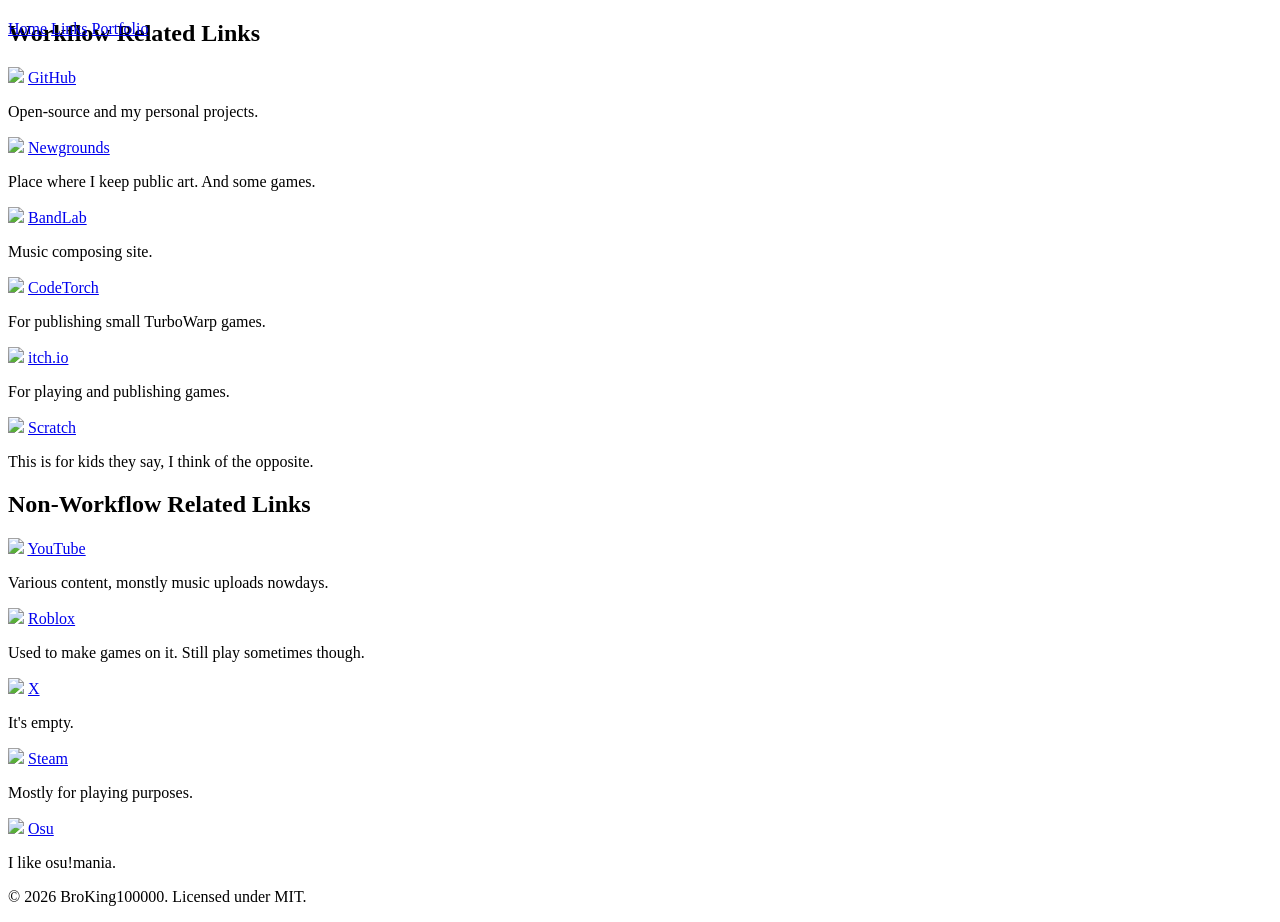
==== links/index.html @ becb37bd "git commit" ====
<!DOCTYPE html>

<html lang="en">

<head>

    <title>Who Is BroKing - Links</title>

    <meta charset="UTF-8">
    <meta name="viewport" content="width=device-width, initial-scale=1.0">

    <link rel="icon" href="/assets/logo.png">
    <link rel="stylesheet" href="/style.css">

    <script src="script.js"></script>
</head>

<body>
    
    <div id="navigation_bar" class="NavigationBar"></div>
    
    <script src="/nav.js"></script>

    <div id="links"></div>

    <p>&copy; 2026 BroKing100000. Licensed under MIT.</p>
</body>

</html>
---- style.css ----
.NavigationBar {

    position: fixed;
}
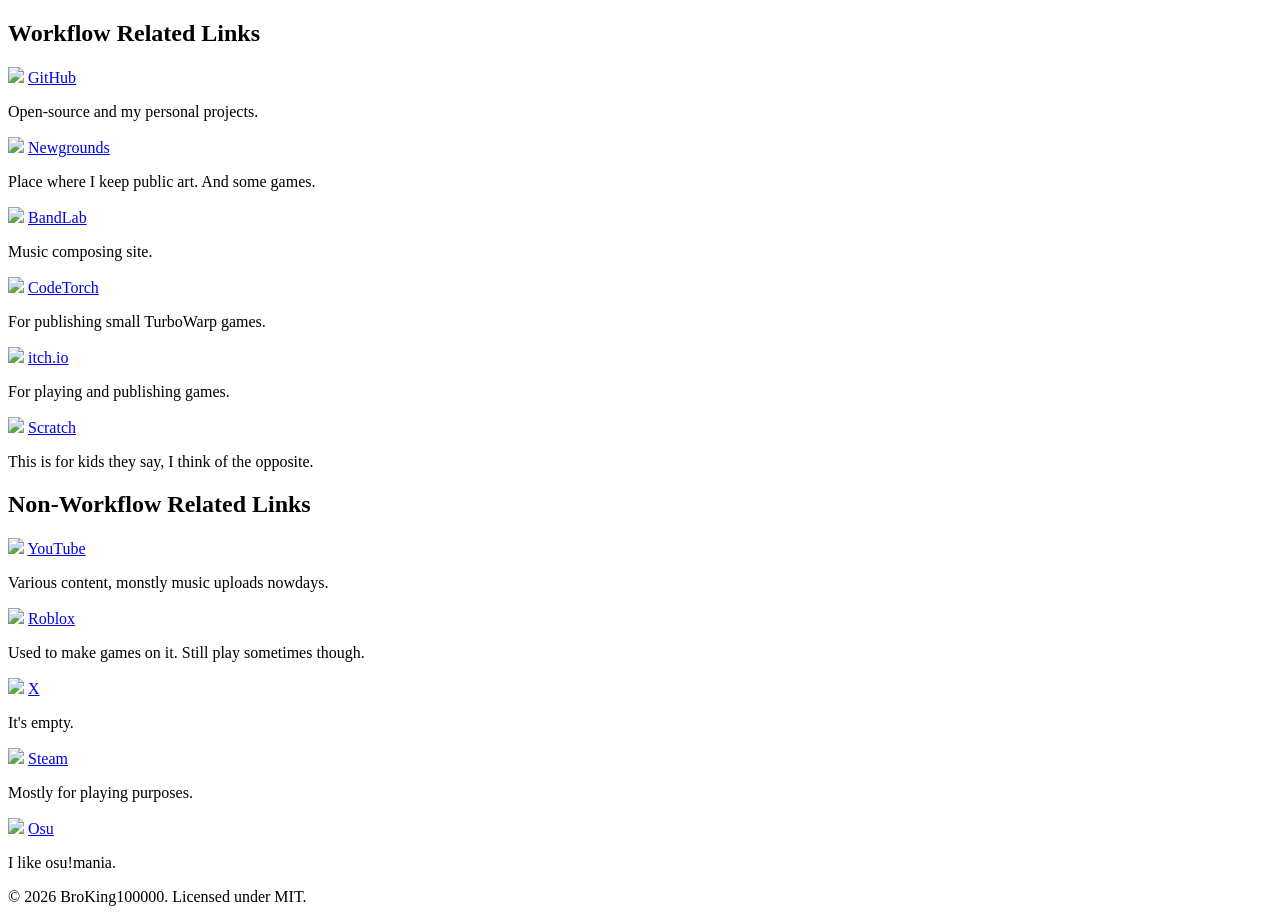
==== commit 27052947: "Attempt 1 to solve path mystery, fixing 404 bugs." ====
--- a/links/index.html
+++ b/links/index.html
@@ -9,8 +9,8 @@
     <meta charset="UTF-8">
     <meta name="viewport" content="width=device-width, initial-scale=1.0">
 
-    <link rel="icon" href="/assets/logo.png">
-    <link rel="stylesheet" href="/style.css">
+    <link rel="icon" href="/Who-Is-BroKing/assets/logo.svg">
+    <link rel="stylesheet" href="/Who-Is-BroKing/style.css">
 
     <script src="script.js"></script>
 </head>
@@ -19,7 +19,7 @@
     
     <div id="navigation_bar" class="NavigationBar"></div>
     
-    <script src="/nav.js"></script>
+    <script src="/Who-Is-BroKing/nav.js"></script>
 
     <div id="links"></div>
 
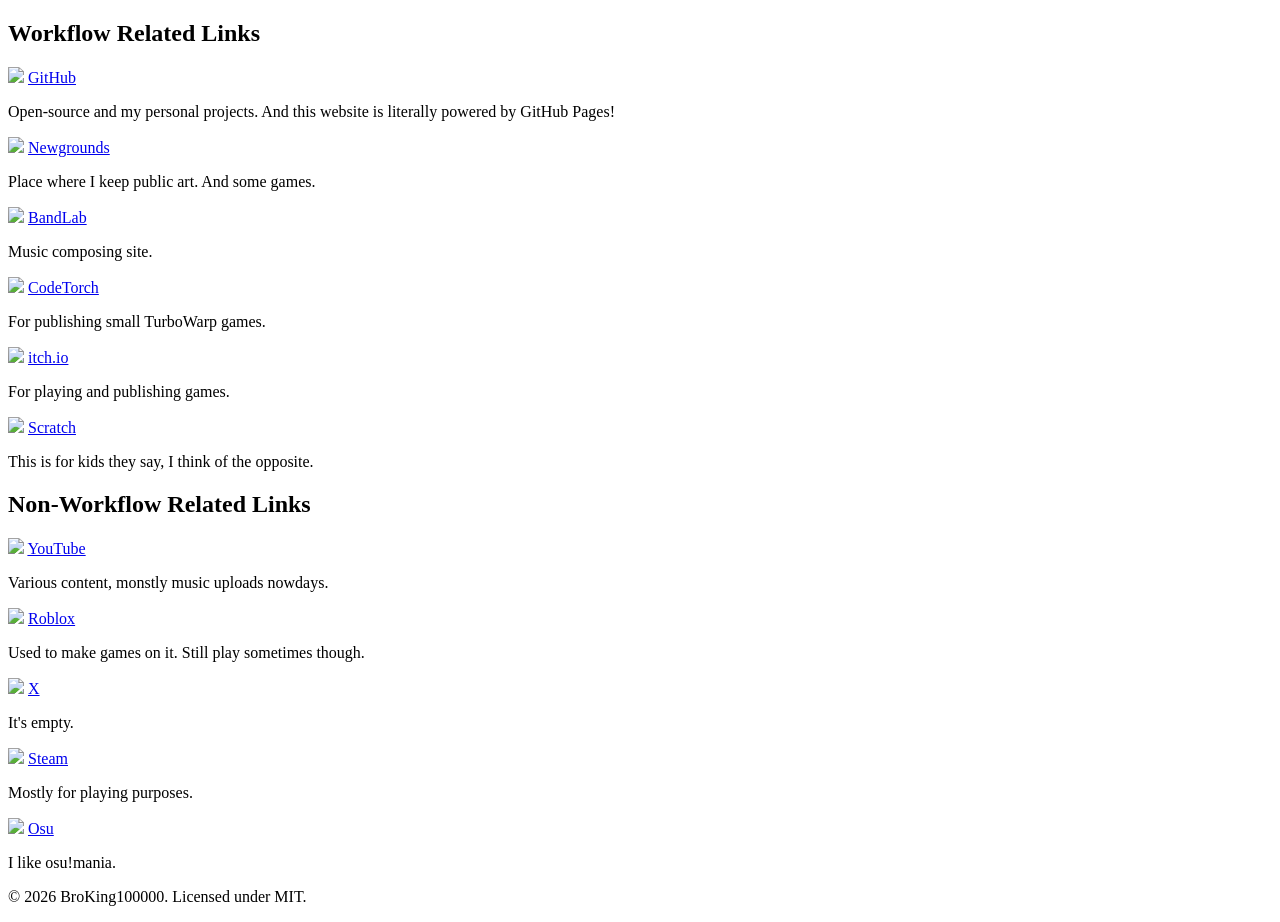
==== commit 5b0db84b: "Adding style" ====
--- a/links/index.html
+++ b/links/index.html
@@ -23,7 +23,7 @@
 
     <div id="links"></div>
 
-    <p>&copy; 2026 BroKing100000. Licensed under MIT.</p>
+    <p class="Copyright">&copy; 2026 BroKing100000. Licensed under MIT.</p>
 </body>
 
 </html>
